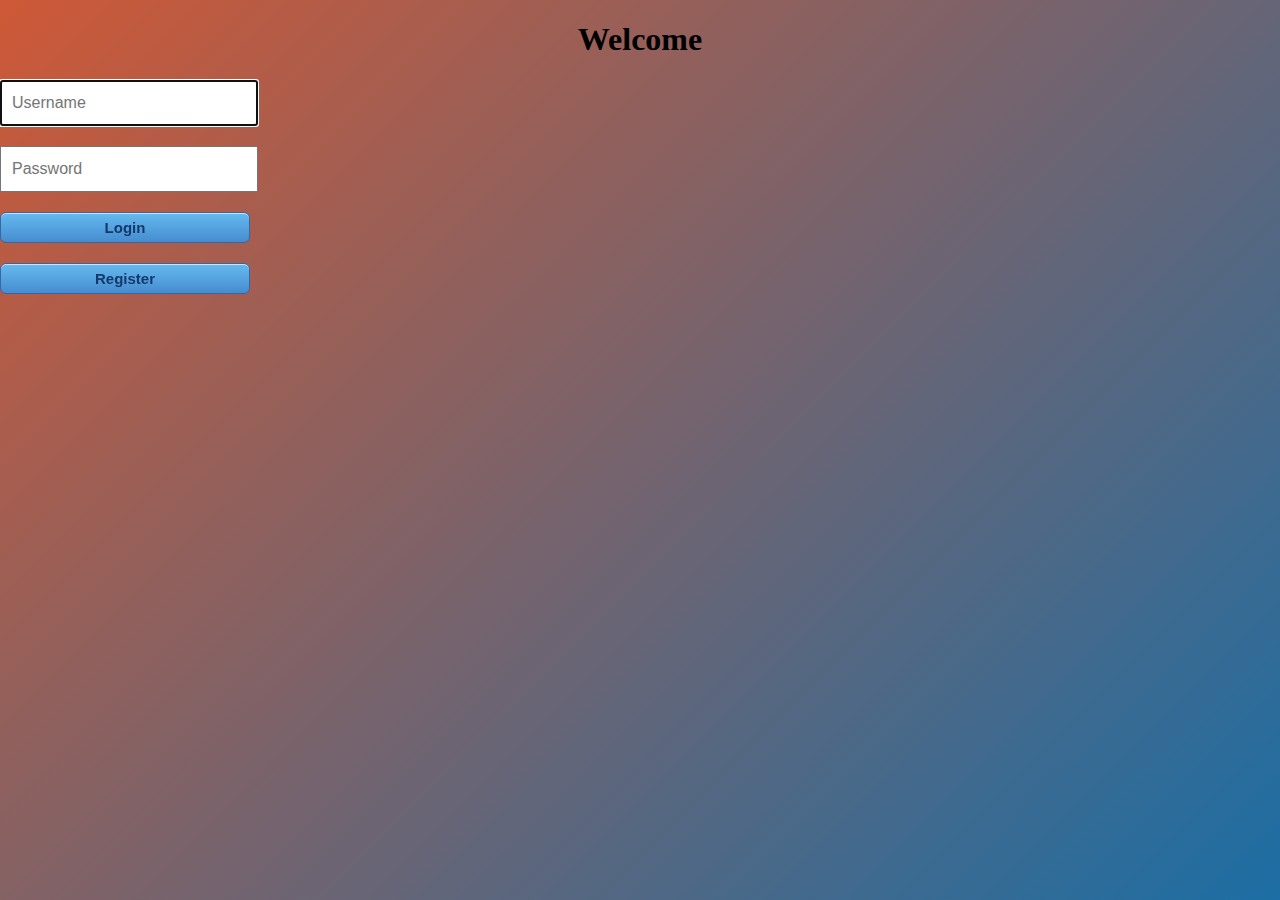
==== testRegisterWorks/index.html @ becf48d3 "register and signup near complete" ====
<!DOCTYPE html>
<html lang="en">
	<head>
		<meta charset="utf-8" />
		<meta name="viewport" content="width=device-width, initial-scale=1.0">
		<title> Contact Manager </title>
		<script src="../JS/code.js"></script>
		<link rel="stylesheet" href="../css/style.css" type="text/css"/>
		<link rel="icon" href="../images/favicon.ico" type="image/x-icon">
	</head>

	<body>
		<!-- <h1 id="welcome">Welcome!</h1> -->

		<!-- Login -->
		<div id="loginDiv">
			<h1>Welcome</h1>
			<!-- <span id="login">PLEASE LOG IN OR SIGN UP BELOW</span> -->
			<input type="text" id="uName" required="required" placeholder="Username" autofocus="autofocus"/><br/>
			<input type="Password" id="pWord" required="required" placeholder="Password"/><br/>
			<input type="submit" class="login" value="Login" onclick="doLogin();"/><br/>
			<!-- <button type="submit" id="loginButton" class="login" onclick="doLogin();"> Login </button> -->
			<input type="submit" class="register" value="Register" onclick="doRegistration();"/><br/>
			<!-- <button type="submit" id="registerButton" class="register" onclick="doRegistration();"> Register Now </button> -->
			<span id="loginResult"></span>
		</div>

		<div id="loggedInDiv" style="display:none; visibility:hidden;">
			<!-- <span id="userName"></span><br /> -->
			<button type="button" id="logoutButton" class="buttons" onclick="doLogout();"> Log Out </button>
		</div>

		<!-- Registration -->
		<div id="registerDiv" style="display:none; visibility:hidden;">
      	<span id="login">Sign Up</span>
     		<input type="text" name="userName" placeholder="Username">
     		<input type="text" name="email" placeholder="E-mail">
     		<input type="password" name="passWord" placeholder="Password">
     		<input type="password" name="pwd-repeat" placeholder="Repeat password">
     		<button type="button" id="registerButton" class="buttons" onclick="submitRegistration();">Signup</button>
		</div>

		<!-- Contact stuff -->
		<div id="accessUIDiv" style="display:none; visibility:hidden;"><br />
			<input type="text" id="searchText" placeholder="Color To Search For"/>
			<button type="button" id="searchColorButton" class="buttons" onclick="searchColor();"> Search Color </button><br />
			<span id="colorSearchResult"></span>
			<select id="colorList" style="display:none; visibility:hidden;">
			<!-- <option value="volvo">Volvo</option> -->
			</select><br /><br />
			<input type="text" id="colorText" placeholder="Color To Add">
			<button type="button" id="addColorButton" class="buttons" onclick="addColor();"> Add Color </button><br />
			<span id="colorAddResult"></span>
		</div>

	</body>
</html>
---- css/style.css ----
body
{
	margin: 0px;
	padding: 0px;
	background: #CE5937;
	background: linear-gradient(135deg, #CE5937 0%, #1C6EA4 100%, #1C6EA4 100%);
	background-repeat: no-repeat;
    background-attachment: fixed;
}

h1
{
	text-align: center;
}

input
{
	text-align: left;
}

#login
{
	background: rgba(255, 255, 255, 0.2);
  	width: 500px;
  	border-radius:6px;
 	padding:0px 0px 70px 0px;
 	border: #2980b9 4px solid; 
  	position: absolute;
  	left: 50%;
  	top: 50%;
  	transform: translate(-50%, -50%);
  	box-shadow: 0px 0px 16px 5px #ff7400;
}

#uName
{
	font-size: 12pt;
	width: 250px;
	height: 40px;
	text-indent: 8px;
}

#pWord
{
	font-size: 12pt;
	margin-top: 20px;
	width: 250px;
	height: 40px;
	text-indent: 8px;
}


input[type=submit]
{
	box-shadow:inset 0px 1px 0px 0px #d0e2ed;
	background:linear-gradient(to bottom, #63b8ee 5%, #468ccf 100%);
	border-radius:6px;
	border:1px solid #3866a3;
	color:#14396a;
	font-size:15px;
	font-weight:bold;
	padding:6px 24px;
	width: 250px; 
	margin-top: 20px;
	text-align: center;
}


/* Contacts Page */
.contacts 
{
	font-size:12px;
	color:#333333;
	width:100%;
	border-width: 1px;
	border-color: #729ea5;
	border-collapse: collapse;
	text-align:left;
	border-style: solid;
}
.contacts th 
{
	background-color:#acc8cc;
	padding: 8px;
	border-style: solid;
	
}
.contacts tr 
{
	background-color:#d4e3e5;
}
.contacts td 
{	
	padding: 8px;
}
.contacts tr:hover 
{
	background-color:#ffffff;
}
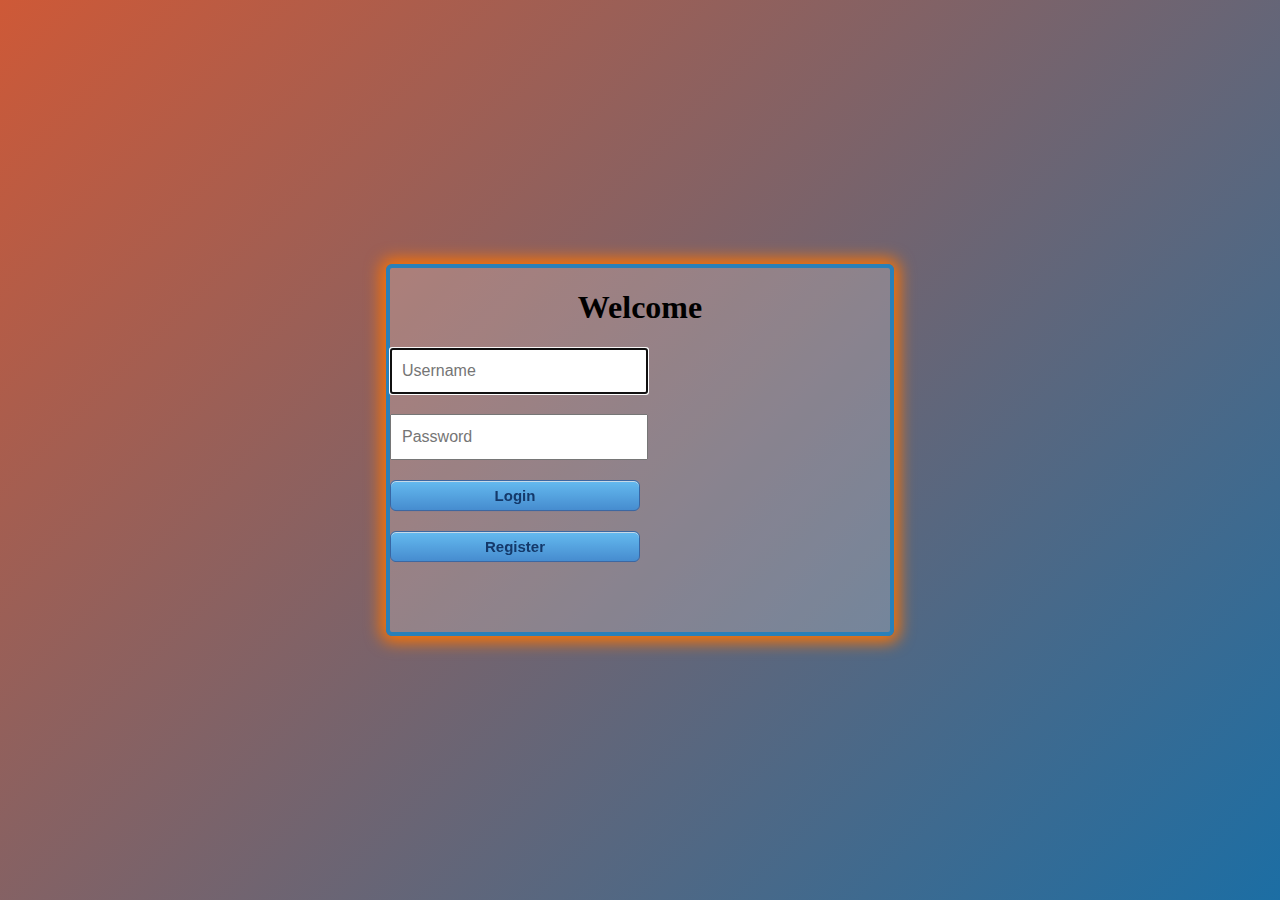
==== commit 0009e7ea: "registration, login, add, search working" ====
--- a/testRegisterWorks/index.html
+++ b/testRegisterWorks/index.html
@@ -1,57 +1,42 @@
+<!--<?php-->
+<!--    require "header.php";-->
+<!--?>-->
+
+
 <!DOCTYPE html>
 <html lang="en">
 	<head>
 		<meta charset="utf-8" />
 		<meta name="viewport" content="width=device-width, initial-scale=1.0">
 		<title> Contact Manager </title>
-		<script src="../JS/code.js"></script>
 		<link rel="stylesheet" href="../css/style.css" type="text/css"/>
 		<link rel="icon" href="../images/favicon.ico" type="image/x-icon">
+		<script src="../JavaScript/script.js"></script>
 	</head>
+	<body>
+		<div id = "wrapper">
+			<div id="login">
+				<h1>Welcome</h1>
+				<form method="post" action="/includes/signup.inc.php">
 
-	<body>
-		<!-- <h1 id="welcome">Welcome!</h1> -->
+					<input type="text" id="uName" name="uName" required="required" placeholder="Username" autofocus="autofocus"></br>
+					<input type="Password" id="pWord" name="pWord" required="required" placeholder="Password"></br>
+					<input type="submit" class="login" value="Login">
+					<input type="submit" class="register" name="signup-submit" value="Register"></br>
+				</form>
+			<!--<main>-->
+ 	      <!--  <h1>Sign Up</h1>
+    	<form action="includes/signup.inc.php" method="post">
+     		<input type="text" name="uid" placeholder="Username">
+     		<input type="text" name="mail" placeholder="E-mail">
+     		<input type="password" name="pwd" placeholder="Password">
+     		<input type="password" name="pwd-repeat" placeholder="Repeat password">
+     		<button type="submit" name="signup-submit">Signup</button>
 
-		<!-- Login -->
-		<div id="loginDiv">
-			<h1>Welcome</h1>
-			<!-- <span id="login">PLEASE LOG IN OR SIGN UP BELOW</span> -->
-			<input type="text" id="uName" required="required" placeholder="Username" autofocus="autofocus"/><br/>
-			<input type="Password" id="pWord" required="required" placeholder="Password"/><br/>
-			<input type="submit" class="login" value="Login" onclick="doLogin();"/><br/>
-			<!-- <button type="submit" id="loginButton" class="login" onclick="doLogin();"> Login </button> -->
-			<input type="submit" class="register" value="Register" onclick="doRegistration();"/><br/>
-			<!-- <button type="submit" id="registerButton" class="register" onclick="doRegistration();"> Register Now </button> -->
-			<span id="loginResult"></span>
+
+     	</form>
+ </main> -->
+			</div>
 		</div>
-
-		<div id="loggedInDiv" style="display:none; visibility:hidden;">
-			<!-- <span id="userName"></span><br /> -->
-			<button type="button" id="logoutButton" class="buttons" onclick="doLogout();"> Log Out </button>
-		</div>
-
-		<!-- Registration -->
-		<div id="registerDiv" style="display:none; visibility:hidden;">
-      	<span id="login">Sign Up</span>
-     		<input type="text" name="userName" placeholder="Username">
-     		<input type="text" name="email" placeholder="E-mail">
-     		<input type="password" name="passWord" placeholder="Password">
-     		<input type="password" name="pwd-repeat" placeholder="Repeat password">
-     		<button type="button" id="registerButton" class="buttons" onclick="submitRegistration();">Signup</button>
-		</div>
-
-		<!-- Contact stuff -->
-		<div id="accessUIDiv" style="display:none; visibility:hidden;"><br />
-			<input type="text" id="searchText" placeholder="Color To Search For"/>
-			<button type="button" id="searchColorButton" class="buttons" onclick="searchColor();"> Search Color </button><br />
-			<span id="colorSearchResult"></span>
-			<select id="colorList" style="display:none; visibility:hidden;">
-			<!-- <option value="volvo">Volvo</option> -->
-			</select><br /><br />
-			<input type="text" id="colorText" placeholder="Color To Add">
-			<button type="button" id="addColorButton" class="buttons" onclick="addColor();"> Add Color </button><br />
-			<span id="colorAddResult"></span>
-		</div>
-
 	</body>
 </html>
